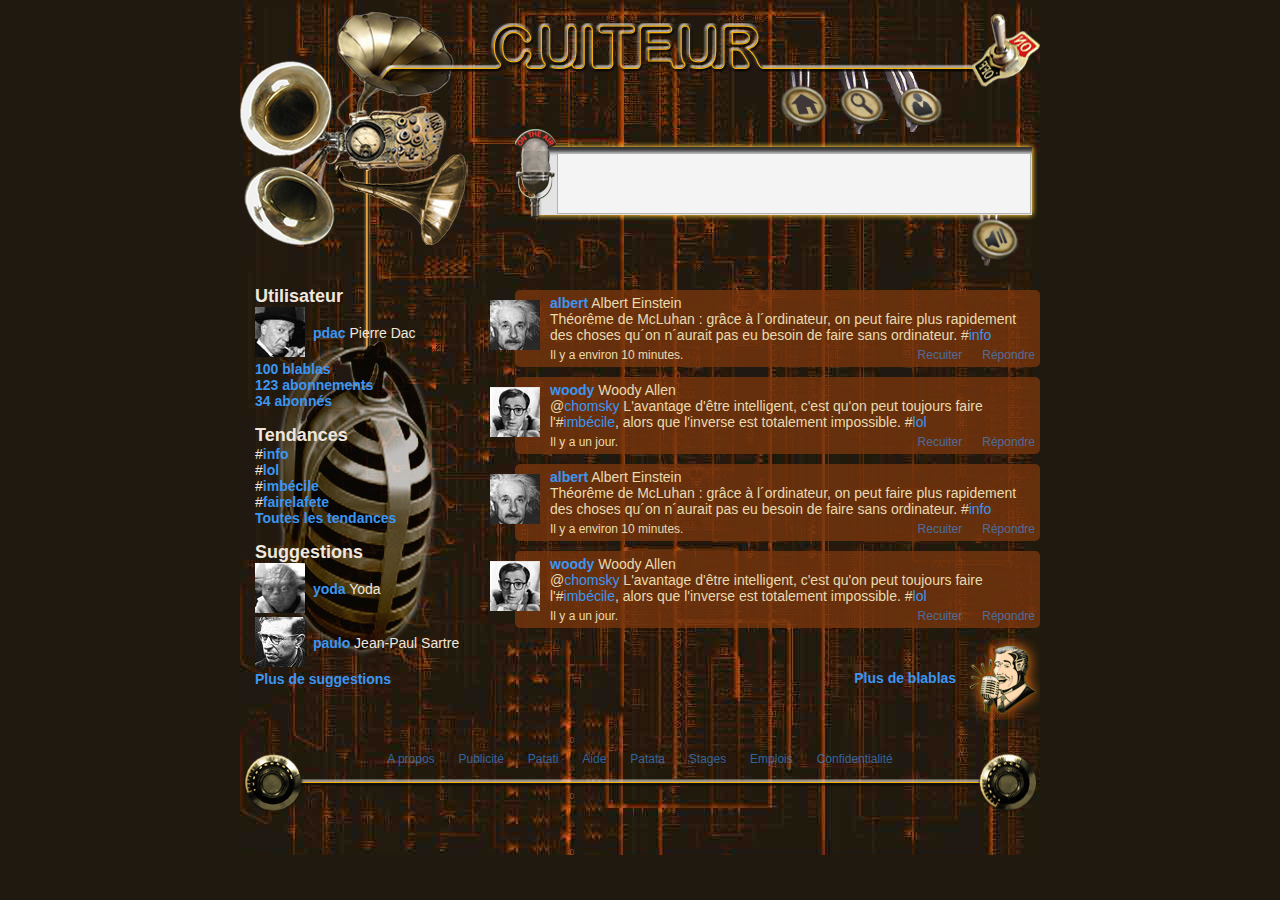
==== html/cuiteur.html @ 686934da "Initialisation du dépot" ====
<!DOCTYPE html>
<html lang="fr">
<head>
    <meta charset="utf-8">
    <title>Cuiteur</title>
    <link rel="stylesheet" href="../styles/cuiteur.css" type="text/css">
    <link rel="shortcut icon" href="../images/favicon.ico" type="image/x-icon">
</head>

<body>
<div id="bcContenu">
    <header>
        <a href="../index.html" title="Se déconnecter de cuiteur"></a>
        <a href="../index.html" title="Ma page d'accueil"></a>
        <a href="../index.html" title="Rechercher des personnes à suivre"></a>
        <a href="../index.html" title="Modifier mes informations personnelles"></a> 

        <form action="../index.html" method="POST">
            <textarea name="txtMessage"></textarea>
            <input type="submit" name="btnPublier" value="" title="Publier mon message">
        </form>
    </header>
    
    <aside>
        <h3>Utilisateur</h3>
        <ul>
            <li>
                <img src="../images/pdac.jpg" alt="photo de l'utilisateur">
                <a href="../index.html" title="Voir mes infos">pdac</a> Pierre Dac
            </li>
            <li><a href="../index.html" title="Voir la liste de mes messages">100 blablas</a></li>
            <li><a href="../index.html" title="Voir les personnes que je suis">123 abonnements</a></li>
            <li><a href="../index.html" title="Voir les personnes qui me suivent">34 abonnés</a></li>                    
        </ul>
        <h3>Tendances</h3>
        <ul>
            <li>#<a href="../index.html" title="Voir les blablas contenant ce tag">info</a></li>
            <li>#<a href="../index.html" title="Voir les blablas contenant ce tag">lol</a></li>
            <li>#<a href="../index.html" title="Voir les blablas contenant ce tag">imbécile</a></li>
            <li>#<a href="../index.html" title="Voir les blablas contenant ce tag">fairelafete</a></li> 
            <li><a href="../index.html">Toutes les tendances</a><li>
        </ul>
        <h3>Suggestions</h3>            
        <ul>
            <li>
                <img src="../images/yoda.jpg" alt="photo de l'utilisateur">
                <a href="../index.html" title="Voir mes infos">yoda</a> Yoda
            </li>       
            <li>
                <img src="../images/paulo.jpg" alt="photo de l'utilisateur">
                <a href="../index.html" title="Voir mes infos">paulo</a> Jean-Paul Sartre
            </li>
            <li><a href="../index.html">Plus de suggestions</a></li>
        </ul>               
    </aside>
    <main>
        <ul>
                <li>
                    <img src="../images/albert.jpg" class="imgAuteur" alt="photo de l'auteur">
                    <a href="../index.html" title="Voir mes infos"><strong>albert</strong></a> Albert Einstein<br>
                    Théorême de McLuhan : grâce à l´ordinateur, on peut faire plus rapidement des choses qu´on n´aurait pas eu besoin de faire sans ordinateur. 
                    #<a href="../index.html" title="Voir les blablas contenant ce tag">info</a>
                    <p class="finMessage">Il y a environ 10 minutes. <a href="../index.html">Répondre</a> <a href="../index.html">Recuiter</a></p>                
                </li>
                <li>
                    <img src="../images/woody.jpg" class="imgAuteur" alt="photo de l'auteur">
                    <a href="../index.html" title="Voir mes infos"><strong>woody</strong></a> Woody Allen<br>
                    @<a href="../index.html" title="Voir mes infos">chomsky</a> L'avantage d'être intelligent, c'est qu'on peut toujours faire 
                    l'#<a href="../index.html" title="Voir les blablas contenant ce tag">imbécile</a>, alors que l'inverse est totalement impossible. 
                    #<a href="../index.html" title="Voir les blablas contenant ce tag">lol</a>
                    <p class="finMessage">Il y a un jour. <a href="../index.html">Répondre</a> <a href="../index.html">Recuiter</a></p>                
                </li>
                <li>
                    <img src="../images/albert.jpg" class="imgAuteur" alt="photo de l'auteur">
                    <a href="../index.html" title="Voir mes infos"><strong>albert</strong></a> Albert Einstein<br>
                    Théorême de McLuhan : grâce à l´ordinateur, on peut faire plus rapidement des choses qu´on n´aurait pas eu besoin de faire sans ordinateur. 
                    #<a href="../index.html" title="Voir les blablas contenant ce tag">info</a>
                    <p class="finMessage">Il y a environ 10 minutes. <a href="../index.html">Répondre</a> <a href="../index.html">Recuiter</a></p>                
                </li>
                <li>
                    <img src="../images/woody.jpg" class="imgAuteur" alt="photo de l'auteur">
                    <a href="../index.html" title="Voir mes infos"><strong>woody</strong></a> Woody Allen<br>
                    @<a href="../index.html" title="Voir mes infos">chomsky</a> L'avantage d'être intelligent, c'est qu'on peut toujours faire 
                    l'#<a href="../index.html" title="Voir les blablas contenant ce tag">imbécile</a>, alors que l'inverse est totalement impossible. 
                    #<a href="../index.html" title="Voir les blablas contenant ce tag">lol</a>
                    <p class="finMessage">Il y a un jour. <a href="../index.html">Répondre</a> <a href="../index.html">Recuiter</a></p>                
                </li>
                <li class="plusBlablas">
                    <a href="../index.html"><strong>Plus de blablas</strong></a>
                    <img src="../images/speaker.png" width="75" height="82" alt="Image du speaker 'Plus de blablas'">
                </li>
        </ul>
    </main>
    <footer>
        <a href="../index.html">A propos</a>
        <a href="../index.html">Publicité</a>
        <a href="../index.html">Patati</a>
        <a href="../index.html">Aide</a>
        <a href="../index.html">Patata</a>
        <a href="../index.html">Stages</a>
        <a href="../index.html">Emplois</a>
        <a href="../index.html">Confidentialité</a>
    </footer>
</div>             
</body>
</html>
---- styles/cuiteur.css ----
/* ---------------------------------------------------------------
            RE-INITIALISATION DES TAGS HTML
    Pour éviter les valeurs par défaut différentes suivant les 
    navigateurs. Seuls les tags le plus souvent utilisés et non 
    dépréciés sont pris en compte.
    Reset complet : http://meyerweb.com/eric/tools/css/reset/
--------------------------------------------------------------- */

html, body, div, span, applet, object, iframe,
h1, h2, h3, h4, h5, h6, p, blockquote, pre,
a, abbr, acronym, address, big, cite, code,
del, dfn, em, img, ins, kbd, q, s, samp,
small, strike, strong, sub, sup, tt, var,
b, u, i, center,
dl, dt, dd, ol, ul, li,
fieldset, form, label, legend,
table, caption, tbody, tfoot, thead, tr, th, td,
article, aside, canvas, details, embed, 
figure, figcaption, footer, header, hgroup, 
menu, nav, output, ruby, section, summary,
time, mark, audio, video {
    margin: 0;
    padding: 0;
    border: 0;
    font-size: 100%;
    font: inherit;
    vertical-align: baseline;
}
/* HTML5 display-role reset for older browsers */
article, aside, details, figcaption, figure, 
footer, header, hgroup, menu, nav, section {
    display: block;
}
body {
    line-height: 1;
}
ol, ul {
    list-style: none;
}
blockquote, q {
    quotes: none;
}
blockquote:before, blockquote:after,
q:before, q:after {
    content: '';
    content: none;
}
table {
    border-collapse: collapse;
    border-spacing: 0;
}
/* ---------------------------------------------------------------
    FEUILLE DE STYLE ORIGINALE  
--------------------------------------------------------------- */
body {
    background: #20190f;
    color: #e8dbb1;
    font: 14px Verdana, Geneva, Sans-Serif;
}

#bcContenu {
    background: url(../images/fond.jpg);
    margin: 0 auto;
    width: 800px;
    padding-bottom: 40px; 
}
    
/* ---------------------------------------------------------------
    BLOC ENTETE
--------------------------------------------------------------- */
header {
    background: url(../images/entete.jpg) no-repeat;
    height: 270px;
    position: relative;
}

/* Tous les éléments descendants de l'élément header sont positionnés en absolu.
 * Comme l'élément header est en positionnement relatif, cet élément header est le bloc conteneur 
 * de ses enfants.
 * => au final, le bloc conteneur de chaque élément est son élément parent.
 * (i.e. : chaque élément est positionné en absolu par rapport à son élément parent)
 */ 
header * {
    position: absolute;
}
    
header > a[title*=connecter] {
    background: url(../images/deconnexion.png) no-repeat;
    height: 73px;
    left: 732px;
    top: 14px;
    width: 68px;
}

header > a[title*=connecter]:hover {
    background: url(../images/deconnexion_over.png) no-repeat;  
}
    
header > a[title*=accueil] {
    background: url(../images/home.png) no-repeat;  
    height: 44px;
    left: 540px;
    top: 84px;
    width: 48px;
}
    
header > a[title*=accueil]:hover {
    background: url(../images/home_over.png) no-repeat; 
}

header > a[title*=cherche] {
    background: url(../images/cherche.png) no-repeat;   
    height: 40px;
    left: 600px;
    top: 86px;  
    width: 44px;
}
    
header > a[title*=cherche]:hover {
    background: url(../images/cherche_over.png) no-repeat;  
}

header > a[title*=informations] {
    background: url(../images/config.png) no-repeat;    
    height: 40px;
    left: 659px;
    top: 87px;  
    width: 44px;
}
    
header > a[title*=informations]:hover {
    background: url(../images/config_over.png) no-repeat;   
}

/* -- FORMULAIRE DE SAISIE MESSAGE -- */
header form {
    background: url(../images/saisie.png) no-repeat;
    height: 142px;
    left: 272px;
    top: 127px;
    width: 528px;
}
    
header textarea {
    background: #f5f4f4;
    border: 1px solid #b4b3b3;
    color: #7a370d;
    height: 55px;
    left: 45px;
    overflow: hidden;
    top: 26px;
    width: 468px;
    resize: none;
}
    
textarea:focus, input:focus {
    outline: none;
}

    
header input[type=submit] {
    background: url(../images/haut_parleur.png) no-repeat;
    border: none;
    cursor: pointer;
    height: 44px;
    left: 457px;
    top: 90px;
    width: 52px;
}
    
header input[type=submit]:hover {
    background: url(../images/haut_parleur_over.png) no-repeat;
}

header h1{
    background: url("../images/trait.png") no-repeat bottom;
    color: #be7e11;
    font-size: 28px;
    font-weight: bold;
    padding: 0 10px 6px 0;
    text-align: right;
    top: 165px;
    right: 8px;
    width: 590px;   
}
/* ---------------------------------------------------------------
    BLOC INFOS
--------------------------------------------------------------- */
aside {
    background: url(../images/micro.jpg) no-repeat;
    font-family:"Comic Sans MS", cursive, sans-serif;
    float: left;
    padding-left: 15px;
    width: 235px;
    margin-bottom: 30px;
    min-height: 450px;
    color: #efe7de;
}
    
aside h3 {
    font-weight: bold;
    font-size: 18px;
    margin-top: 16px;
}
        
aside img {
    height: 50px;
    margin: 0 4px 4px 0;
    vertical-align: middle;
    width: 50px;
}

aside a{
    font-weight: bold;
}
/* ---------------------------------------------------------------
    BLOC PRINCIPAL DE LA PAGE : MESSAGES OU AUTRES
--------------------------------------------------------------- */
main{
    margin: 20px 0 0 250px;
}
    
main li:not(.plusBlablas) {
    background: url(../images/fond_blabla.png);
    margin: 0 0 10px 25px;
    padding: 5px 5px 5px 35px;
    border-radius: 5px;
}
    
.imgAuteur {
    float: left;
    height: 50px;
    margin-left: -60px;
    margin-top: 5px;
    width: 50px;
}

.finMessage{
    margin-top: 5px;
    font-size: 12px;
}

.finMessage a {
    float: right;
    margin-left: 20px;
    width: auto;
    opacity: 0.6;
}

.finMessage a:hover {
    opacity: 1;
}
    
main li.plusBlablas {
    text-align: right;
}

main li.plusBlablas img{
    vertical-align:middle;
    margin-left: 5px;
}

a {
    color: #3c96f1;
    text-decoration: none;
}
    
a:hover {
    text-decoration: underline;
}
    
strong {
    font-weight: bold;
}

/* ---------------------------------------------------------------
    FORMULAIRE
--------------------------------------------------------------- */

form table {
    margin: 15px auto;
}

form input[type=text], form input[type=email], form input[type=password] {
    width: 250px;
}

form table td {
    padding: 7px;
}

form td:first-child {
    text-align: right;
}

form tr:last-child td[colspan]{
    text-align: center;
}

input {
    color: #7a370d;
}

main input[type="submit"], main input[type="reset"]{
    background-image: url("../images/bouton.png");
    background-color: transparent;
    border: none; 
    width: 142px;
    height: 42px;
    padding-bottom: 5px;
    margin : 0 20px 0 20px;
}

main input[type="submit"]:hover, main input[type="reset"]:hover {
    background-image: url("../images/bouton_over.png");
    color: #3C96F1;
    font-weight: bold;
}

.error{
    border: solid 2px #A00;
    border-radius: 5px;
    color: #A00;
    font-weight: bold;
    padding: 5px;
    margin: 10px;
    background: rgba(255, 255, 255, 0.6);
}

/* ---------------------------------------------------------------
    BLOC PIED DE PAGE
--------------------------------------------------------------- */
footer{
    background: url(../images/pied.png) no-repeat;
    clear: both;
    height: 65px;
    margin-top: 20px;
    text-align: center; 
}

footer a {
    margin: 0 10px;
    font-size: 12px;
    opacity: 0.6;
}
    
footer a:hover {
    opacity: 1;
}
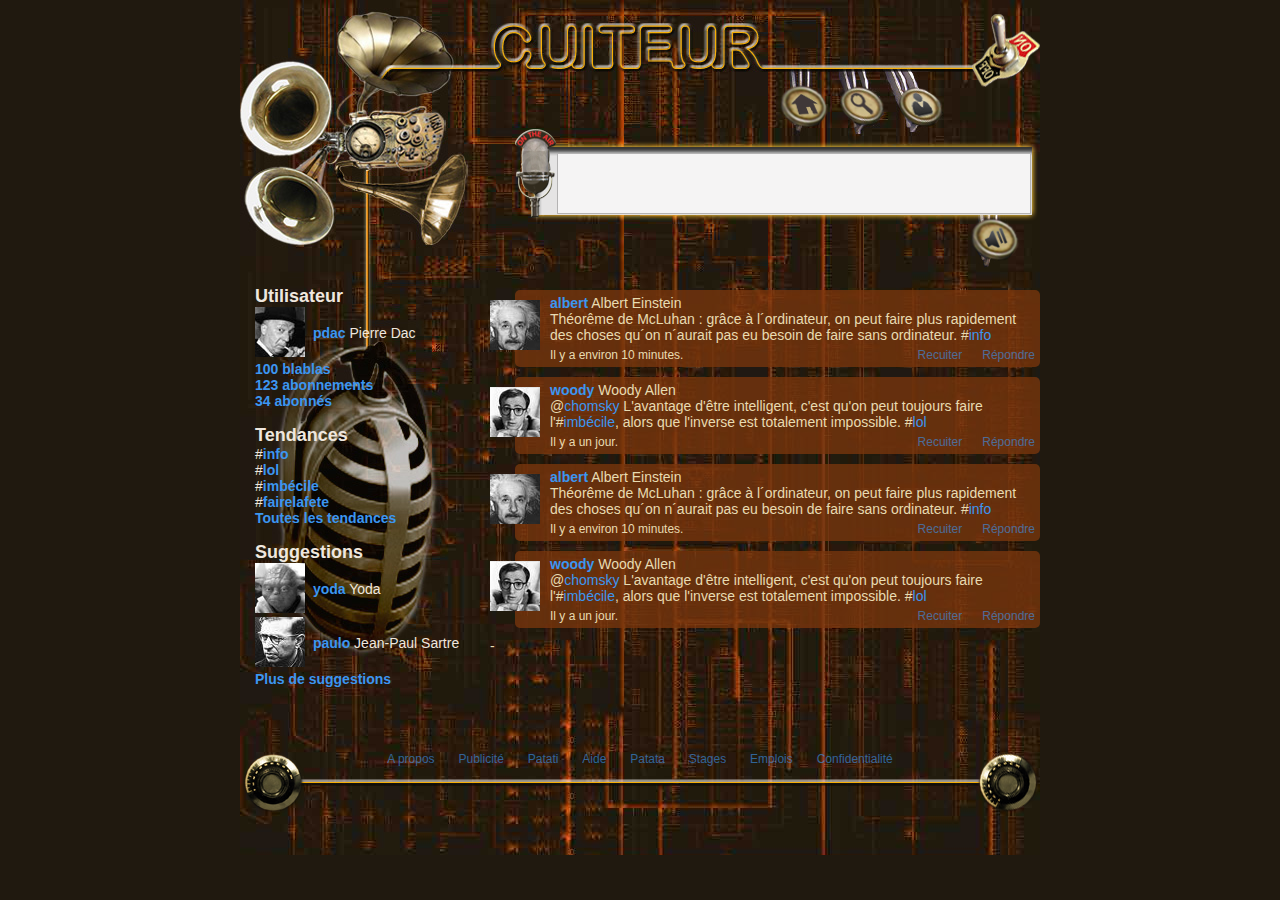
==== commit 369244e1: "Refactorisation des fonctions amélioration si les utilisateurs n'existent pas dans abonement, abonné" ====
--- a/html/cuiteur.html
+++ b/html/cuiteur.html
@@ -10,8 +10,8 @@
 <body>
 <div id="bcContenu">
     <header>
-        <a href="../index.html" title="Se déconnecter de cuiteur"></a>
-        <a href="../index.html" title="Ma page d'accueil"></a>
+        <a href="./deconnexion.html" title="Se déconnecter de cuiteur"></a>
+        <a href="../index.php" title="Ma page d'accueil"></a>
         <a href="../index.html" title="Rechercher des personnes à suivre"></a>
         <a href="../index.html" title="Modifier mes informations personnelles"></a> 
 
@@ -85,10 +85,7 @@
                     #<a href="../index.html" title="Voir les blablas contenant ce tag">lol</a>
                     <p class="finMessage">Il y a un jour. <a href="../index.html">Répondre</a> <a href="../index.html">Recuiter</a></p>                
                 </li>
-                <li class="plusBlablas">
-                    <a href="../index.html"><strong>Plus de blablas</strong></a>
-                    <img src="../images/speaker.png" width="75" height="82" alt="Image du speaker 'Plus de blablas'">
-                </li>
+                -
         </ul>
     </main>
     <footer>
--- a/styles/cuiteur.css
+++ b/styles/cuiteur.css
@@ -74,6 +74,10 @@
     position: relative;
 }
 
+header.deconnecte {
+    background: url(../images/entete_deconnecte.jpg) no-repeat;
+}
+
 /* Tous les éléments descendants de l'élément header sont positionnés en absolu.
  * Comme l'élément header est en positionnement relatif, cet élément header est le bloc conteneur 
  * de ses enfants.
@@ -250,7 +254,7 @@
 .finMessage a:hover {
     opacity: 1;
 }
-    
+
 main li.plusBlablas {
     text-align: right;
 }
@@ -258,6 +262,13 @@
 main li.plusBlablas img{
     vertical-align:middle;
     margin-left: 5px;
+}
+
+ol {
+    list-style-type: inherit;
+}
+ol > li {
+    background-color :inherit;
 }
 
 a {
@@ -327,6 +338,16 @@
     background: rgba(255, 255, 255, 0.6);
 }
 
+.noterror{
+    border: solid 2px #0A0;
+    border-radius: 5px;
+    color: #0A0;
+    font-weight: bold;
+    padding: 5px;
+    margin: 10px;
+    background: rgba(255, 255, 255, 0.6);
+}
+
 /* ---------------------------------------------------------------
     BLOC PIED DE PAGE
 --------------------------------------------------------------- */
@@ -347,3 +368,69 @@
 footer a:hover {
     opacity: 1;
 }
+
+/* ---------------------------------------------------------------
+    BLOC Recherche et abonement
+--------------------------------------------------------------- */
+
+h2 {
+    font-size: 20px;
+    font-weight: bold;
+    padding: 20px 0 0 0;
+}
+
+h2 + hr {
+    margin-top: 0px;
+    margin-bottom: 20px;
+    border-width: 2px;
+}
+
+.abonement-checkbox {
+    margin-top: 5px;
+    font-size: 15px;
+    min-height: 20px;
+    text-align: end;
+    font-weight: bold;
+}
+
+.abonement-checkbox > input[type="checkbox"]{
+    position: relative;
+    top: 1px;
+}
+
+/* ---------------------------------------------------------------
+    BLOC UTILISATEURS
+--------------------------------------------------------------- */
+
+div.user-infos {
+    margin: 0 0 25px 48px;
+    padding: 5px 5px 15px 12px;
+}
+
+li div.user-infos {
+    margin-left: 0;
+    padding: 0;
+}
+
+table.user-infos {
+    table-layout: fixed;
+    width: 100%;
+    border-collapse:separate;
+}
+
+table.user-infos td:first-child {
+    width: 30%;
+    padding-right: 10px;
+    text-align: right;
+}
+
+table.user-infos tr:not(:last-child) td:last-child {
+    display: inline-block;
+    vertical-align: middle;
+}
+
+div.first-user {
+    margin: 0 0 10px 25px;
+    padding: 5px 5px 5px 35px;
+    border-radius: 5px;
+}